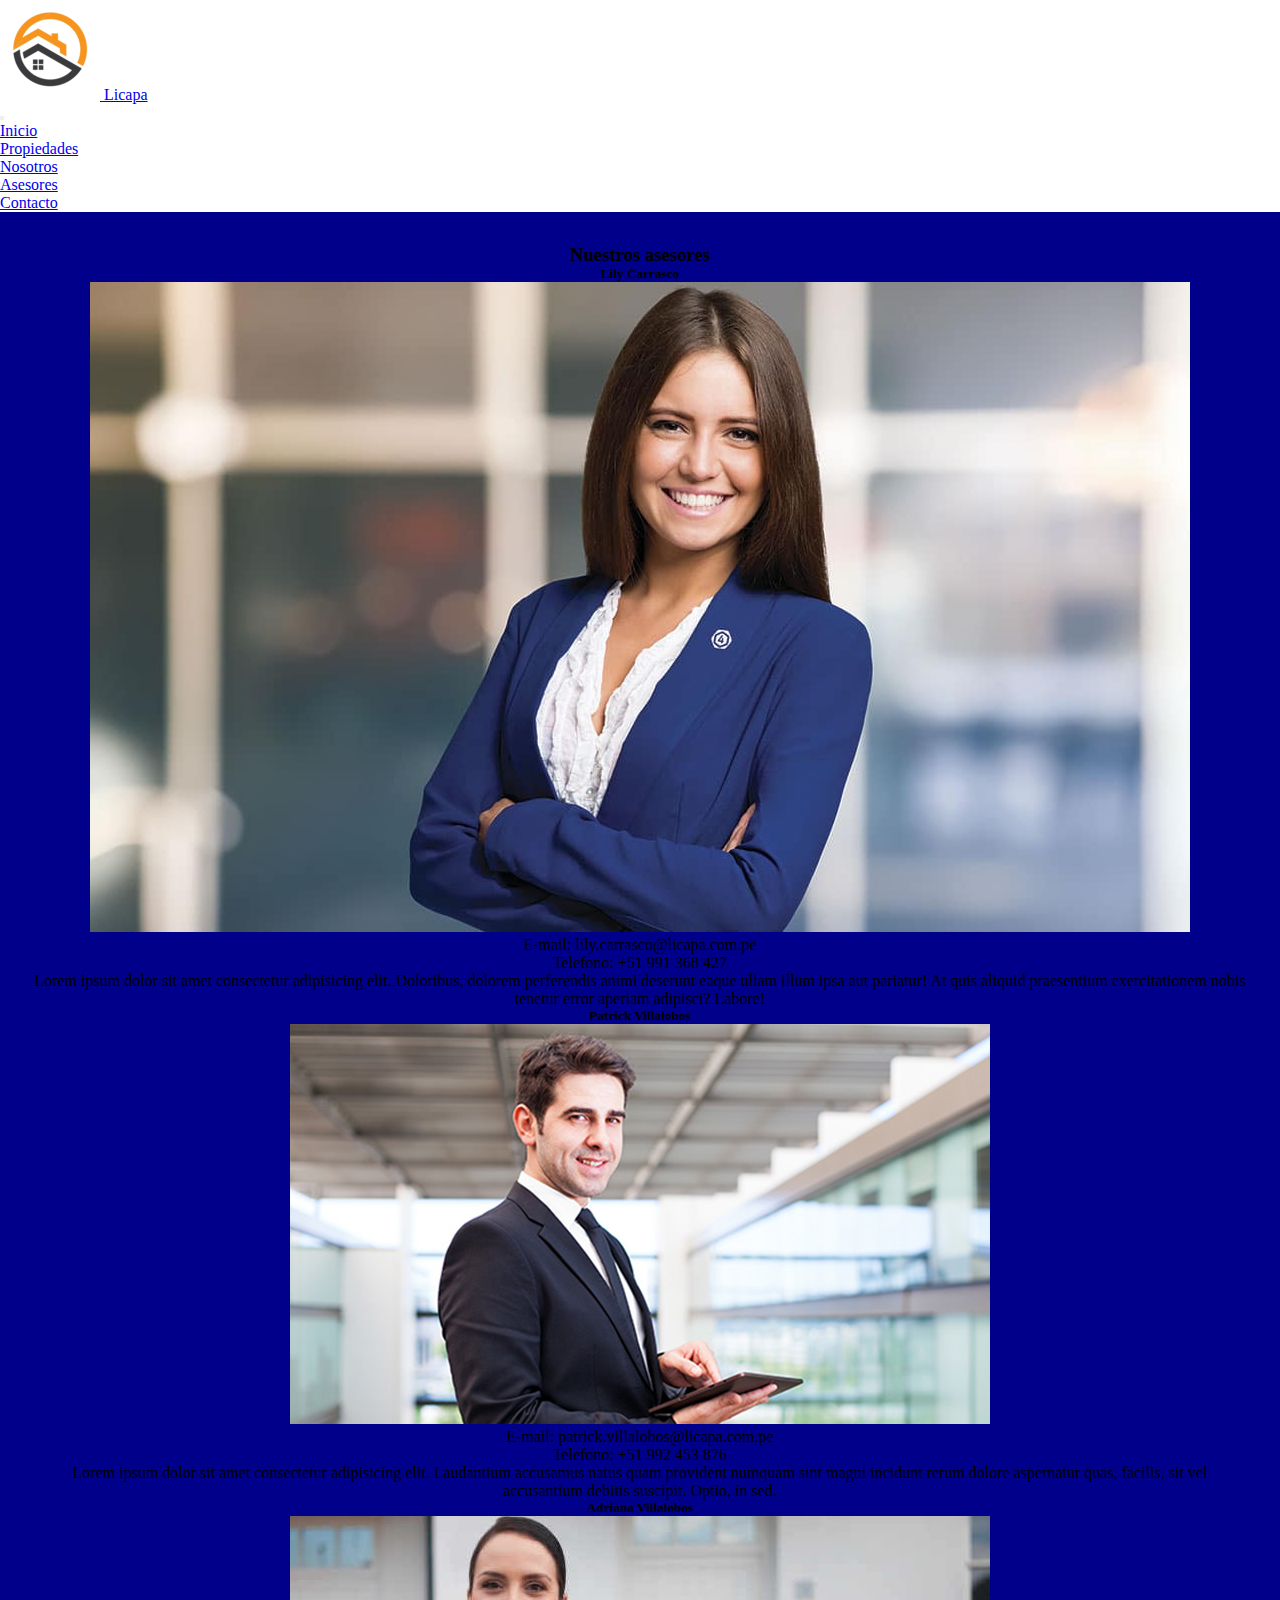
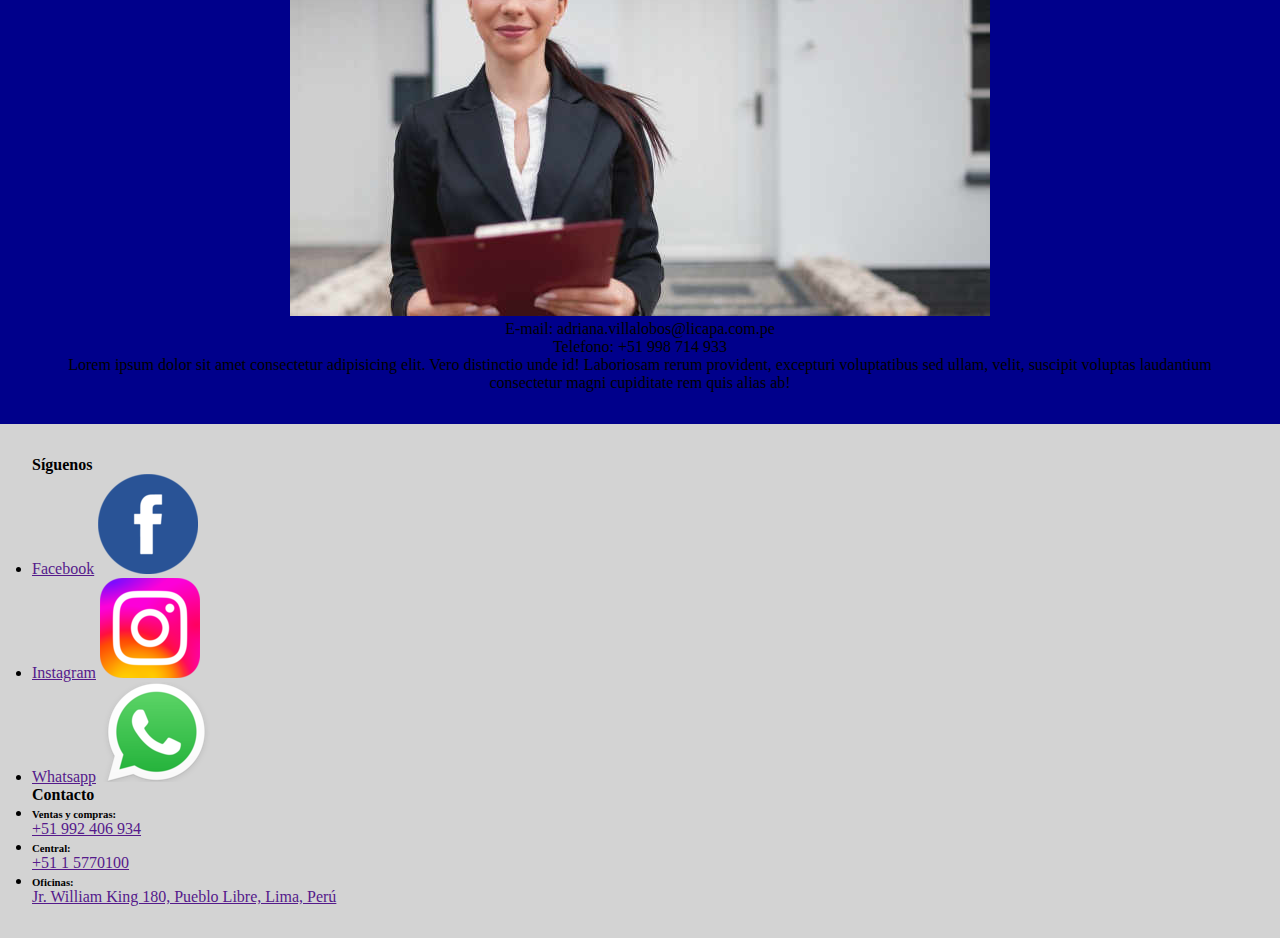
==== pages/asesores.html @ 6c69a653 "First commit" ====
<!DOCTYPE html>
<html lang="en">
<head>
    <meta charset="UTF-8">
    <meta http-equiv="X-UA-Compatible" content="IE=edge">
    <meta name="viewport" content="width=device-width, initial-scale=1.0">
    <link href="https://cdn.jsdelivr.net/npm/bootstrap@5.3.0-alpha3/dist/css/bootstrap.min.css" rel="stylesheet" integrity="sha384-KK94CHFLLe+nY2dmCWGMq91rCGa5gtU4mk92HdvYe+M/SXH301p5ILy+dN9+nJOZ" crossorigin="anonymous">
    <link rel="stylesheet" href="../css/styles.css">
    <link rel="shortcut icon" href="../img/logo.png" type="image/x-icon">
    <title>Asesores</title>
</head>
<body>
    <header class="header">
        <nav class="navbar navbar-expand-lg bg-body-tertiary">
            <div class="container-fluid">
                  <a class="navbar-brand" href="../index.html">
                    <img src="../img/logo.png" alt="Licapa" width="100" height="100" class="d-inline-block">
                    Licapa
                  </a>
            </div>

            <div class="container-fluid">
              <button class="navbar-toggler" type="button" data-bs-toggle="collapse" data-bs-target="#navbarSupportedContent" aria-controls="navbarSupportedContent" aria-expanded="false" aria-label="Toggle navigation">
                <span class="navbar-toggler-icon"></span>
              </button>
              <div class="collapse navbar-collapse" id="navbarSupportedContent">
                  <ul class="navbar-nav ms-auto mb-2 mb-lg-0">
                      <li class="nav-item">
                          <a class="nav-link active" aria-current="page" href="../index.html">Inicio</a>
                      </li>
                      <li class="nav-item">
                          <a class="nav-link" href="propiedades.html">Propiedades</a>
                      </li>
                      <li class="nav-item">
                          <a class="nav-link" href="nosotros.html">Nosotros</a>
                      </li>
                      <li class="nav-item">
                          <a class="nav-link" href="asesores.html">Asesores</a>
                      </li>
                      <li class="nav-item">
                          <a class="nav-link" href="contacto.html">Contacto</a>
                      </li>
                  </ul>
              </div>
          </div>
        </nav>
    </header>

    <main>
      <section class="asesores text-white">
        <h3>Nuestros asesores</h3>
        <div class="container-fluid row">
            <div class="col-12 col-sm-6 col-md-6 col-lg-6">
                <h5>Lily Carrasco</h5>
                <img src="../img/agente1.jpeg" class="d-bloc w-50">
                <p>E-mail: lily.carrasco@licapa.com.pe <br> Telefono: +51 991 368 427</p>
            </div>
            <div class="col-12 col-sm-6 col-md-6 col-lg-6">
                <p>Lorem ipsum dolor sit amet consectetur adipisicing elit. Doloribus, dolorem perferendis animi deserunt eaque ullam illum ipsa aut pariatur! At quis aliquid praesentium exercitationem nobis tenetur error aperiam adipisci? Labore!</p>
            </div>
        </div>

        <div class="container-fluid row">
            <div class="col-12 col-sm-6 col-md-6 col-lg-6">
                <h5>Patrick Villalobos</h5>
                <img src="../img/agente2.jpg" class="d-bloc w-50">
                <p>E-mail: patrick.villalobos@licapa.com.pe <br> Telefono: +51 992 453 876</p>
            </div>
            <div class="col-12 col-sm-6 col-md-6 col-lg-6">
                <p>Lorem ipsum dolor sit amet consectetur adipisicing elit. Laudantium accusamus natus quam provident numquam sint magni incidunt rerum dolore aspernatur quas, facilis, sit vel accusantium debitis suscipit. Optio, in sed.</p>
            </div>
        </div>

        <div class="container-fluid row">
            <div class="col-12 col-sm-6 col-md-6 col-lg-6">
                <h5>Adriana Villalobos</h5>
                <img src="../img/agente3.jpeg" class="d-bloc w-50">
                <p>E-mail: adriana.villalobos@licapa.com.pe <br> Telefono: +51 998 714 933</p>
            </div>
            <div class="col-12 col-sm-6 col-md-6 col-lg-6">
                <p>Lorem ipsum dolor sit amet consectetur adipisicing elit. Vero distinctio unde id! Laboriosam rerum provident, excepturi voluptatibus sed ullam, velit, suscipit voluptas laudantium consectetur magni cupiditate rem quis alias ab!</p>
            </div>
        </div>

    
        </div>
    </section>
    </main>

    <footer class="footer">
      <div class="container-fluid row">
          <div class="col-6 col-sm-6 col-md-6 col-lg-6">
              <h4>Síguenos</h4>
              <ul>
                  <li>
                      <a class="link-dark link-offset-2 link-underline-opacity-25 link-underline-opacity-100-hover" href="">Facebook</a>
                      <a href=""><img src="../img/facebook.png" class="d-bloc"></a>
                  </li>
                  <li>
                      <a class="link-dark link-offset-2 link-underline-opacity-25 link-underline-opacity-100-hover" href="">Instagram</a>
                      <a href=""><img src="../img/insta.png" class="d-bloc"></a>
                  </li>
                  <li>
                      <a class="link-dark link-offset-2 link-underline-opacity-25 link-underline-opacity-100-hover" href="">Whatsapp</a>
                      <a href=""><img src="../img/whatsapp.png" class="d-bloc"></a>
                  </li>
              </ul> 
          </div>

          <div class="col-6 col-sm-6 col-md-6 col-lg-6">
              <h4>Contacto</h4>
              <ul>
                  <li>
                      <h6>Ventas y compras:</h6>
                      <a class="link-dark link-offset-2 link-underline-opacity-25 link-underline-opacity-100-hover" href="">+51 992 406 934</a>
                  </li>
                  <li>
                      <h6>Central:</h6>
                      <a class="link-dark link-offset-2 link-underline-opacity-25 link-underline-opacity-100-hover" href="">+51 1 5770100</a>
                  </li>
                  <li>
                      <h6>Oficinas:</h6>
                      <a class="link-dark link-offset-2 link-underline-opacity-25 link-underline-opacity-100-hover" href="">Jr. William King 180, Pueblo Libre, Lima, Perú</a>
                  </li>
              </ul> 
          </div>
      </div>
  </footer>
<script src="https://cdn.jsdelivr.net/npm/bootstrap@5.3.0-alpha3/dist/js/bootstrap.bundle.min.js" integrity="sha384-ENjdO4Dr2bkBIFxQpeoTz1HIcje39Wm4jDKdf19U8gI4ddQ3GYNS7NTKfAdVQSZe" crossorigin="anonymous"></script>
</body>
</html>
---- css/styles.css ----
* {
    margin: 0;
    padding: 0;
}

.principal {
    background-color: orange;
    padding: 1rem;
    text-align: center;
}
 .principal img {
    width: 10rem;
    margin: 1rem;
 }

 .nosotros {
    padding: 2rem;
    text-align: center;
  }

.asesores {
    background-color: darkblue;
    text-align: center;
    padding: 2rem;
}

.asesores a{
    color: white;
}

.footer {
    background-color: lightgray;
    padding: 2rem;
}

.us {
    text-align: center;
    padding: 1rem;
}

.texto {
    text-align: justify;
}

.mision {
    background-color: darkblue;
    padding: 1rem;
    text-align: center;
}

.contacto {
    padding: 1rem;
}

.contacto h3 {
    text-align: center;
}
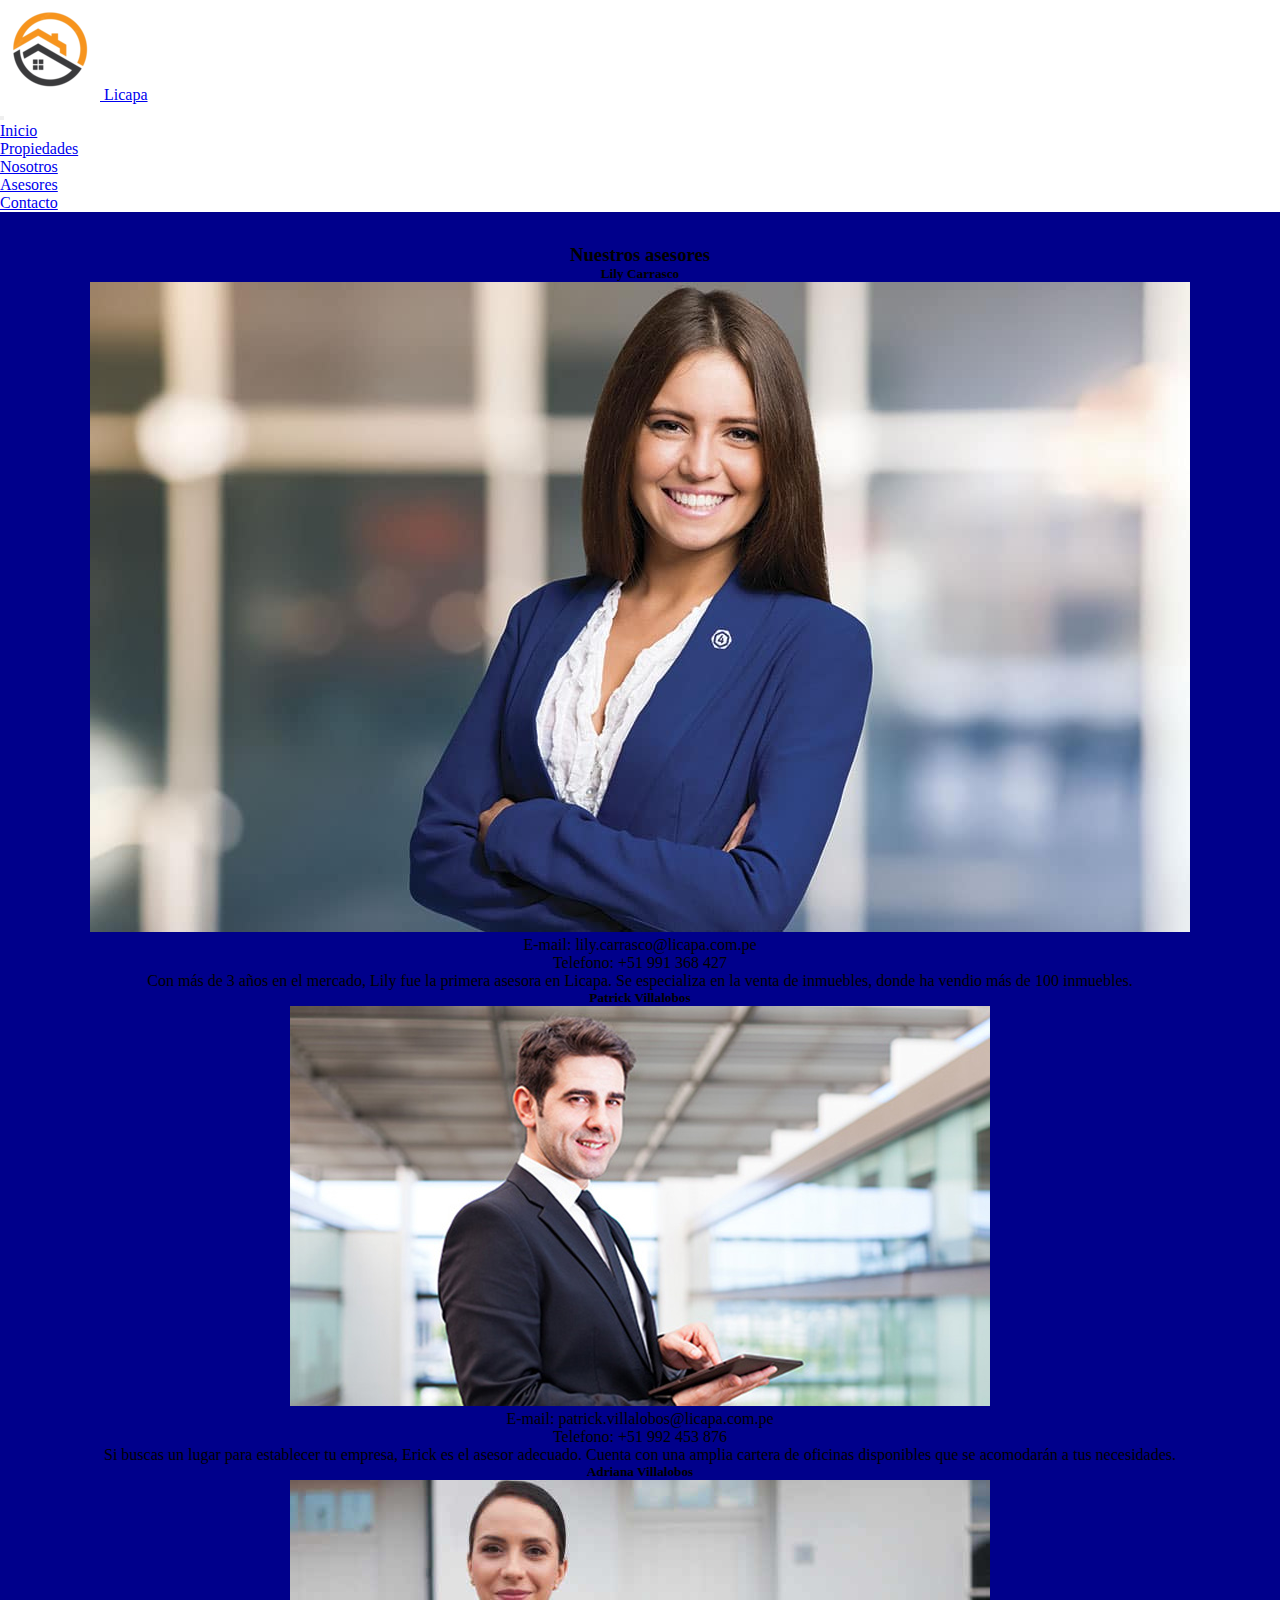
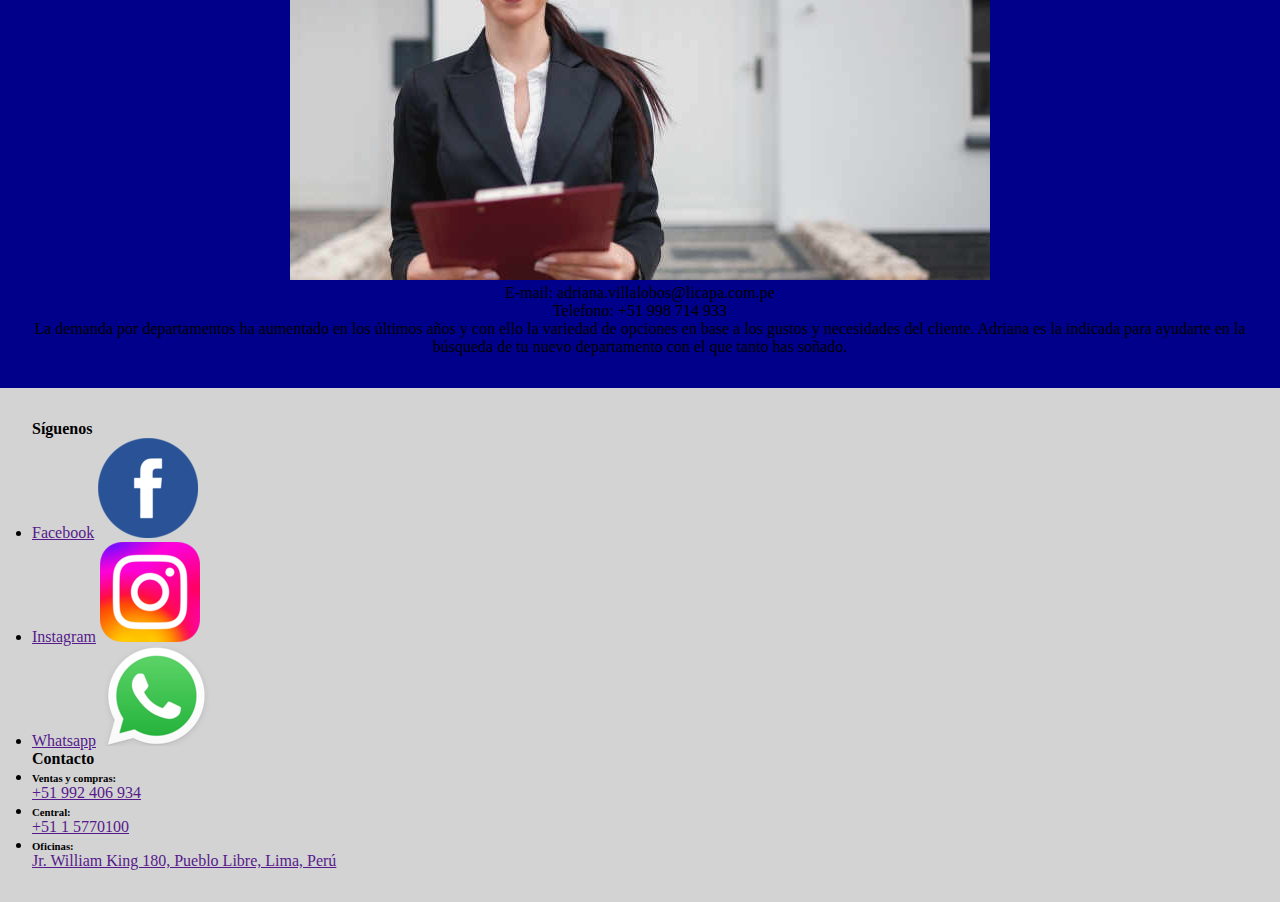
==== commit c47bf2fe: "Modificación asesores" ====
--- a/pages/asesores.html
+++ b/pages/asesores.html
@@ -56,7 +56,7 @@
                 <p>E-mail: lily.carrasco@licapa.com.pe <br> Telefono: +51 991 368 427</p>
             </div>
             <div class="col-12 col-sm-6 col-md-6 col-lg-6">
-                <p>Lorem ipsum dolor sit amet consectetur adipisicing elit. Doloribus, dolorem perferendis animi deserunt eaque ullam illum ipsa aut pariatur! At quis aliquid praesentium exercitationem nobis tenetur error aperiam adipisci? Labore!</p>
+                <p>Con más de 3 años en el mercado, Lily fue la primera asesora en Licapa. Se especializa en la venta de inmuebles, donde ha vendio más de 100 inmuebles. </p>
             </div>
         </div>
 
@@ -67,7 +67,7 @@
                 <p>E-mail: patrick.villalobos@licapa.com.pe <br> Telefono: +51 992 453 876</p>
             </div>
             <div class="col-12 col-sm-6 col-md-6 col-lg-6">
-                <p>Lorem ipsum dolor sit amet consectetur adipisicing elit. Laudantium accusamus natus quam provident numquam sint magni incidunt rerum dolore aspernatur quas, facilis, sit vel accusantium debitis suscipit. Optio, in sed.</p>
+                <p>Si buscas un lugar para establecer tu empresa, Erick es el asesor adecuado. Cuenta con una amplia cartera de oficinas disponibles que se acomodarán a tus necesidades. </p>
             </div>
         </div>
 
@@ -78,7 +78,7 @@
                 <p>E-mail: adriana.villalobos@licapa.com.pe <br> Telefono: +51 998 714 933</p>
             </div>
             <div class="col-12 col-sm-6 col-md-6 col-lg-6">
-                <p>Lorem ipsum dolor sit amet consectetur adipisicing elit. Vero distinctio unde id! Laboriosam rerum provident, excepturi voluptatibus sed ullam, velit, suscipit voluptas laudantium consectetur magni cupiditate rem quis alias ab!</p>
+                <p>La demanda por departamentos ha aumentado en los últimos años y con ello la variedad de opciones en base a los gustos y necesidades del cliente. Adriana es la indicada para ayudarte en la búsqueda de tu nuevo departamento con el que tanto has soñado.</p>
             </div>
         </div>
 
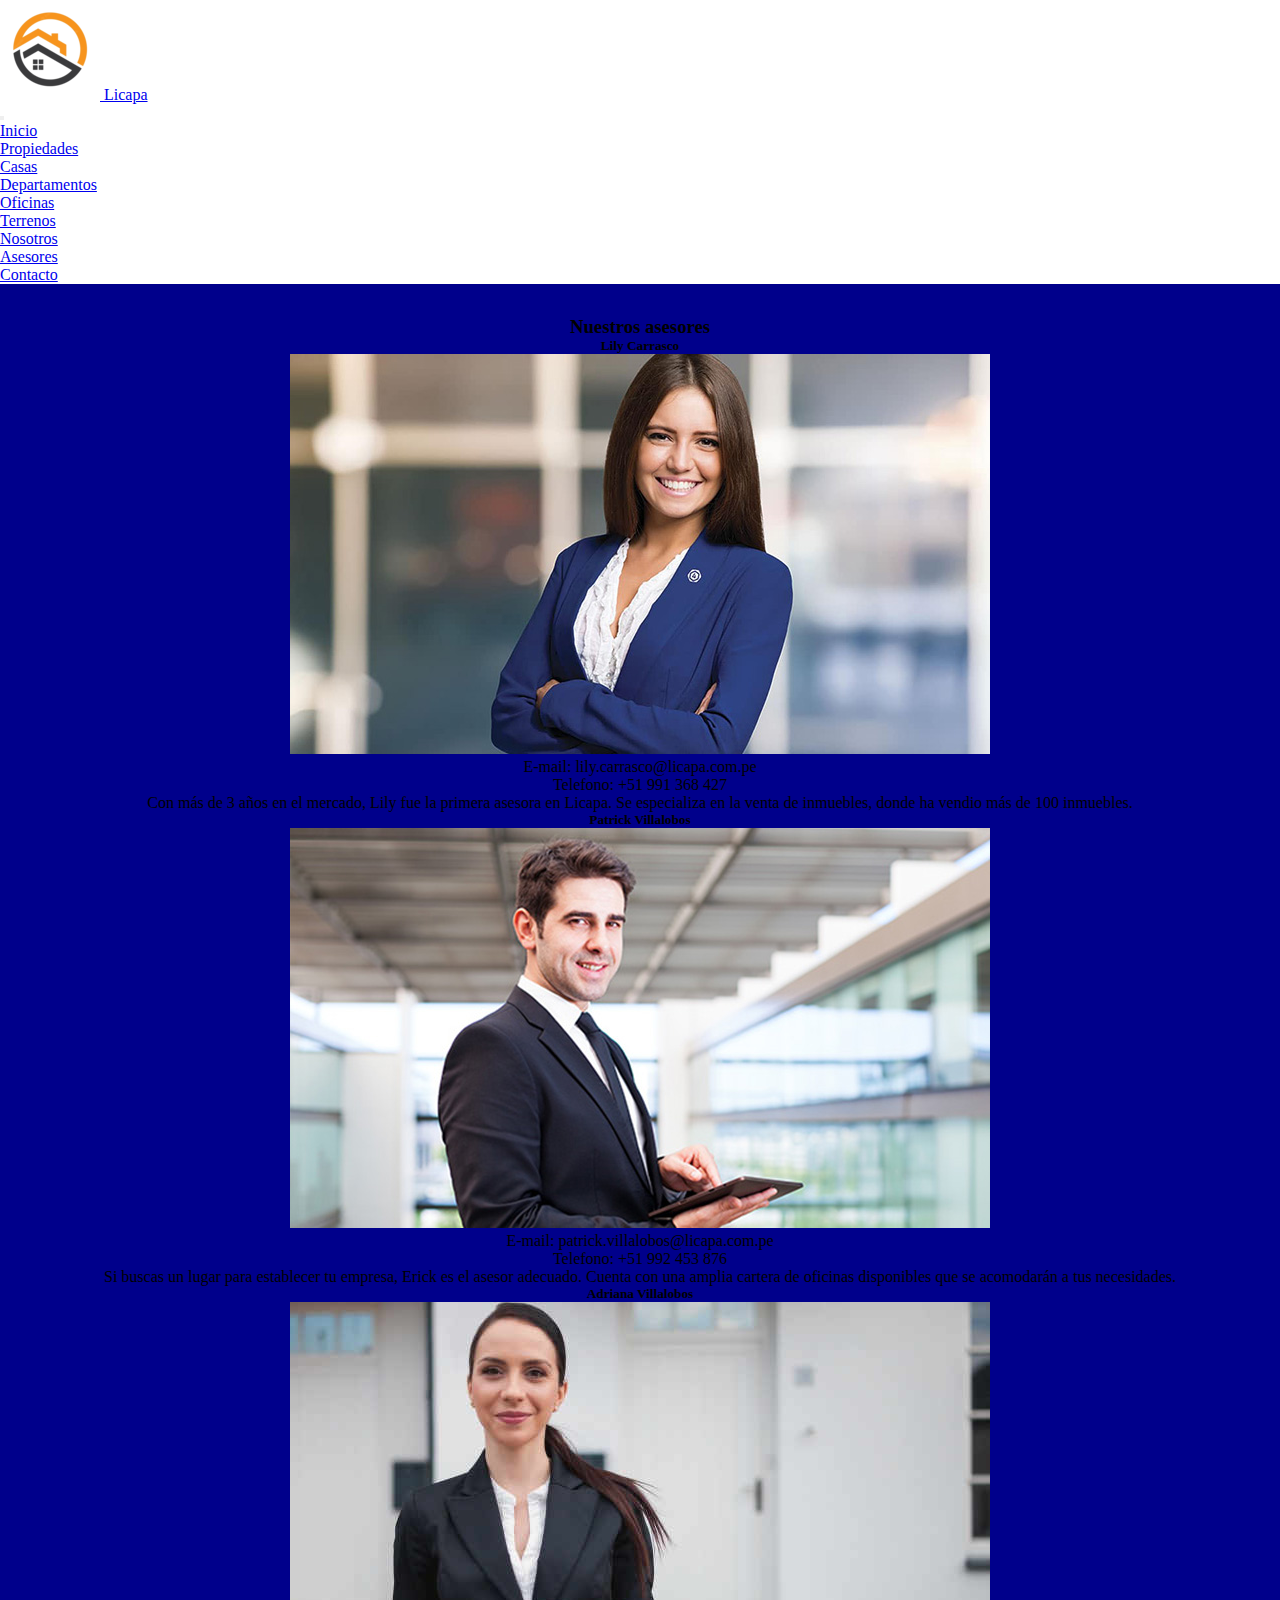
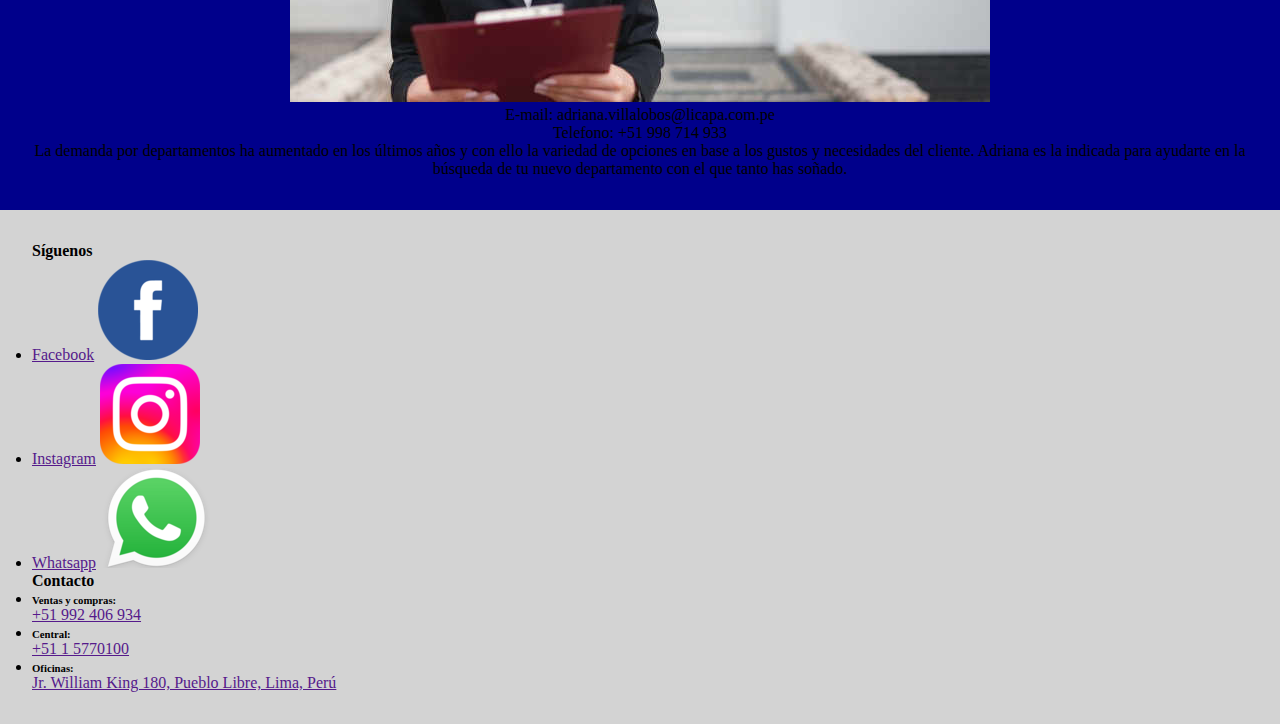
==== commit 165d3cbf: "PreEntrega3" ====
--- a/pages/asesores.html
+++ b/pages/asesores.html
@@ -28,8 +28,16 @@
                       <li class="nav-item">
                           <a class="nav-link active" aria-current="page" href="../index.html">Inicio</a>
                       </li>
-                      <li class="nav-item">
-                          <a class="nav-link" href="propiedades.html">Propiedades</a>
+                      <li class="nav-item dropdown">
+                        <a class="nav-link dropdown-toggle" href="pages/propiedades.html" role="button" data-bs-toggle="dropdown" aria-expanded="false">
+                          Propiedades
+                        </a>
+                        <ul class="dropdown-menu">
+                          <li><a class="dropdown-item" href="pages/casas.html">Casas</a></li>
+                          <li><a class="dropdown-item" href="pages/departamentos.html">Departamentos</a></li>
+                          <li><a class="dropdown-item" href="pages/oficinas.html">Oficinas</a></li>
+                          <li><a class="dropdown-item" href="pages/terrenos.html">Terrenos</a></li>
+                        </ul>
                       </li>
                       <li class="nav-item">
                           <a class="nav-link" href="nosotros.html">Nosotros</a>
--- a/css/styles.css
+++ b/css/styles.css
@@ -8,6 +8,7 @@
     padding: 1rem;
     text-align: center;
 }
+
  .principal img {
     width: 10rem;
     margin: 1rem;
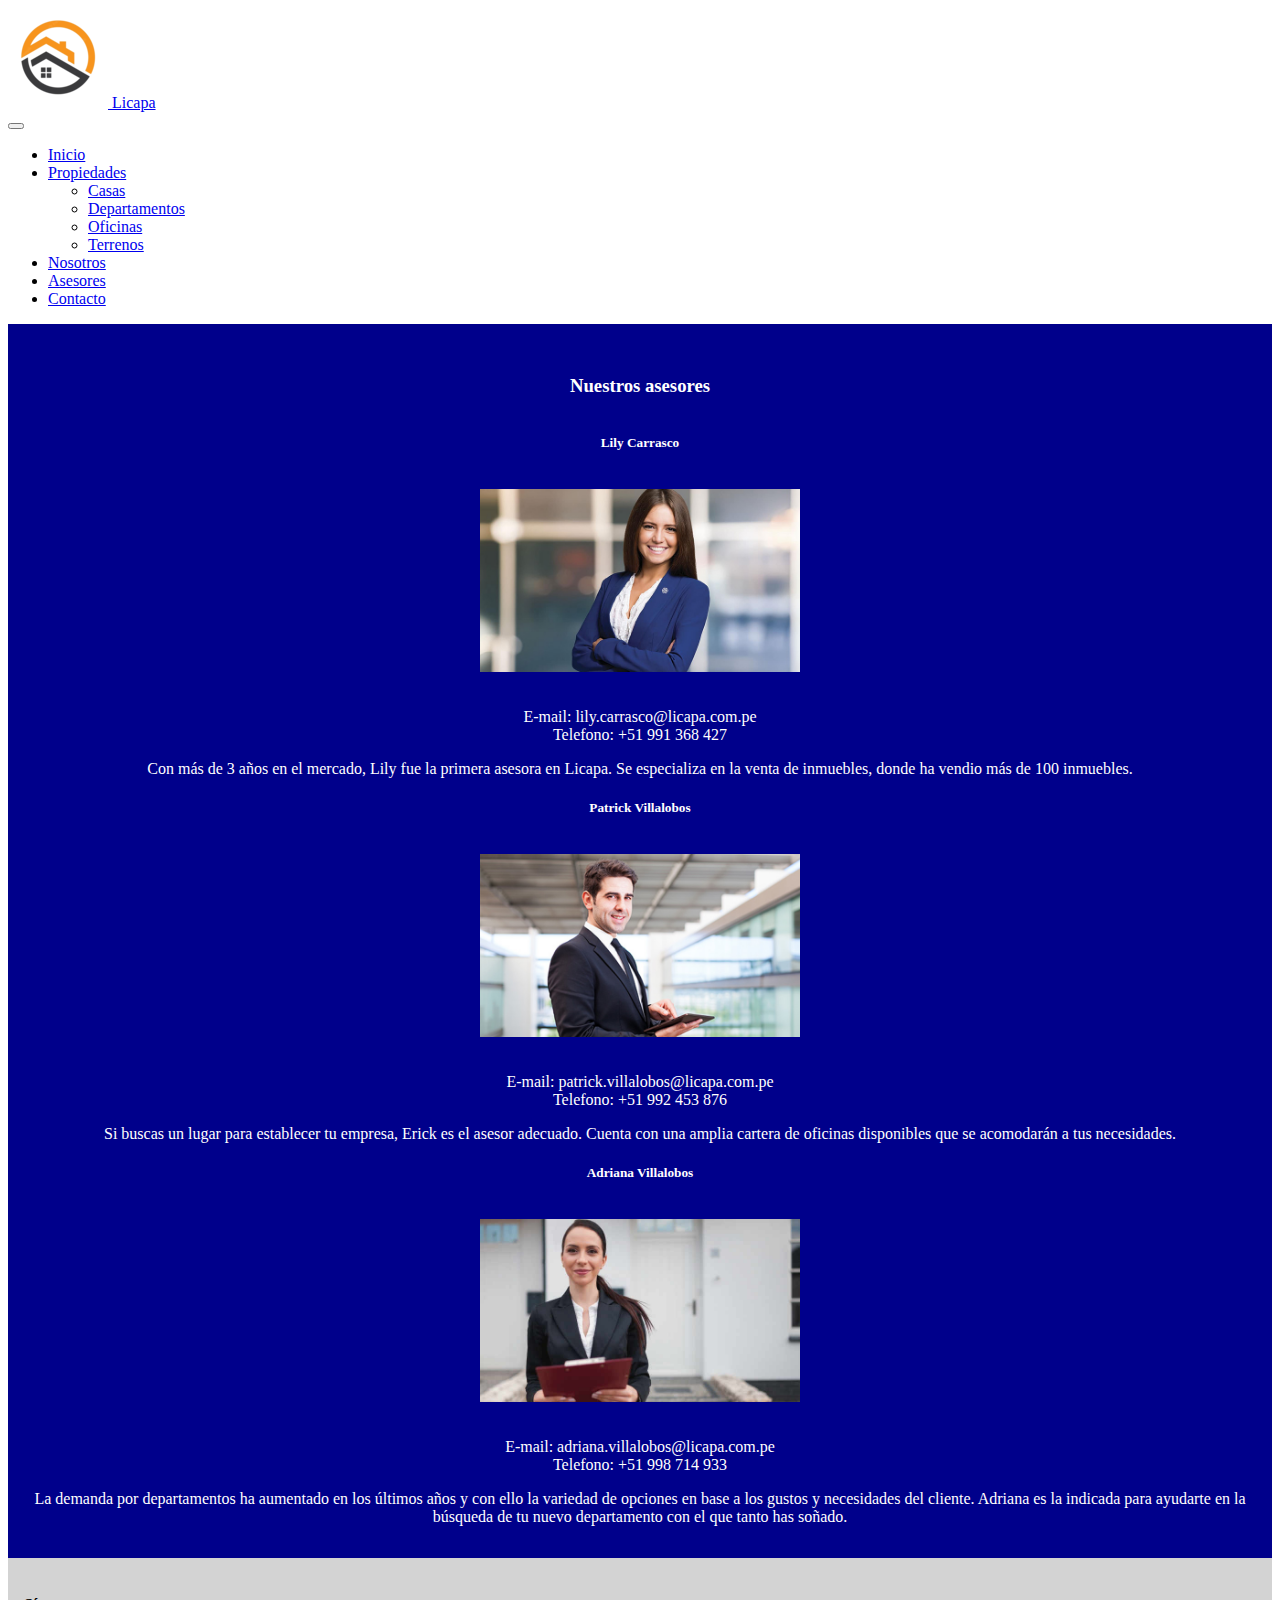
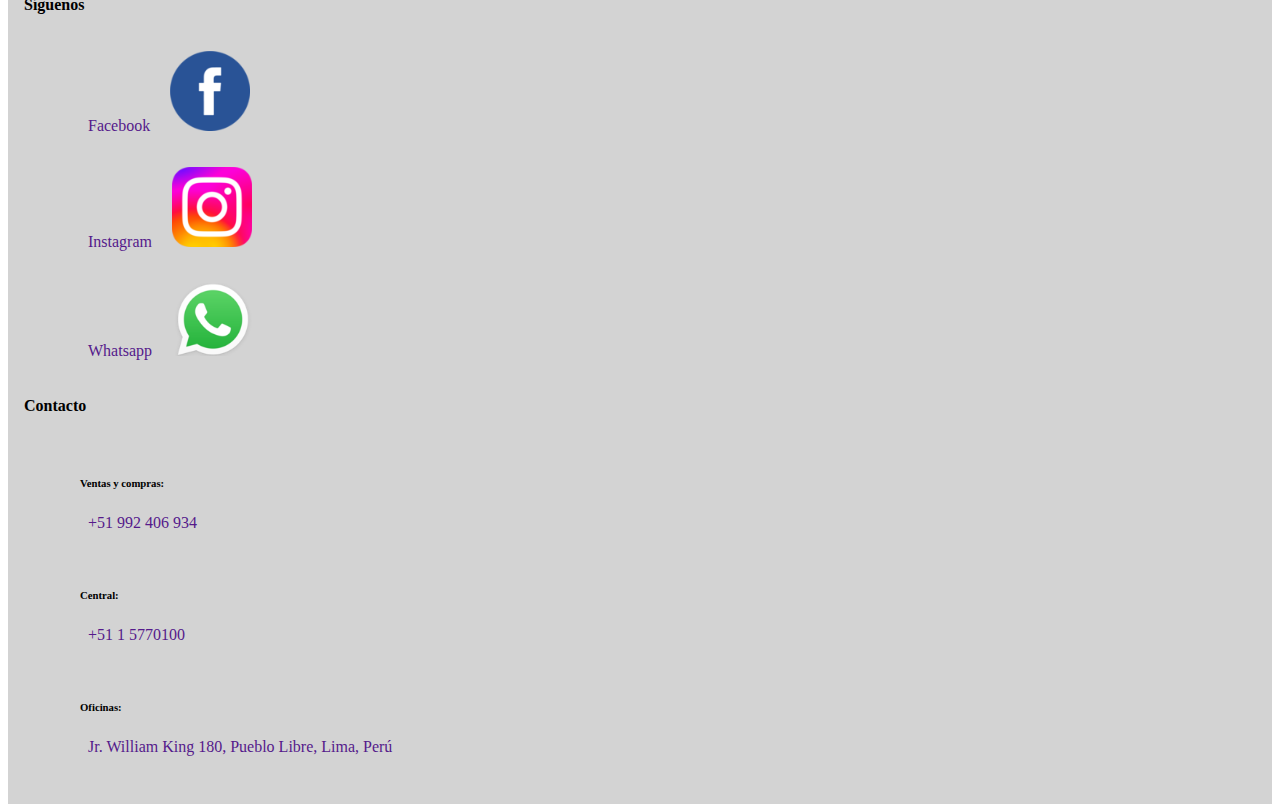
==== commit a4d88412: "Animaciones" ====
--- a/pages/asesores.html
+++ b/pages/asesores.html
@@ -55,23 +55,23 @@
     </header>
 
     <main>
-      <section class="asesores text-white">
+      <section class="us">
         <h3>Nuestros asesores</h3>
         <div class="container-fluid row">
             <div class="col-12 col-sm-6 col-md-6 col-lg-6">
                 <h5>Lily Carrasco</h5>
-                <img src="../img/agente1.jpeg" class="d-bloc w-50">
+                <img src="../img/agente1.jpeg" class="d-bloc w-100" alt="Lily Carrasco">
                 <p>E-mail: lily.carrasco@licapa.com.pe <br> Telefono: +51 991 368 427</p>
             </div>
-            <div class="col-12 col-sm-6 col-md-6 col-lg-6">
-                <p>Con más de 3 años en el mercado, Lily fue la primera asesora en Licapa. Se especializa en la venta de inmuebles, donde ha vendio más de 100 inmuebles. </p>
-            </div>
+                <div class="col-12 col-sm-6 col-md-6 col-lg-6">
+                    <p>Con más de 3 años en el mercado, Lily fue la primera asesora en Licapa. Se especializa en la venta de inmuebles, donde ha vendio más de 100 inmuebles. </p>
+                </div>
         </div>
 
         <div class="container-fluid row">
             <div class="col-12 col-sm-6 col-md-6 col-lg-6">
                 <h5>Patrick Villalobos</h5>
-                <img src="../img/agente2.jpg" class="d-bloc w-50">
+                <img src="../img/agente2.jpg" class="d-bloc w-100" alt="Patrick Villalobos">
                 <p>E-mail: patrick.villalobos@licapa.com.pe <br> Telefono: +51 992 453 876</p>
             </div>
             <div class="col-12 col-sm-6 col-md-6 col-lg-6">
@@ -82,16 +82,14 @@
         <div class="container-fluid row">
             <div class="col-12 col-sm-6 col-md-6 col-lg-6">
                 <h5>Adriana Villalobos</h5>
-                <img src="../img/agente3.jpeg" class="d-bloc w-50">
+                <img src="../img/agente3.jpeg" class="d-bloc w-100" alt="Adriana Villalobos">
                 <p>E-mail: adriana.villalobos@licapa.com.pe <br> Telefono: +51 998 714 933</p>
             </div>
             <div class="col-12 col-sm-6 col-md-6 col-lg-6">
                 <p>La demanda por departamentos ha aumentado en los últimos años y con ello la variedad de opciones en base a los gustos y necesidades del cliente. Adriana es la indicada para ayudarte en la búsqueda de tu nuevo departamento con el que tanto has soñado.</p>
             </div>
         </div>
-
-    
-        </div>
+    </div>
     </section>
     </main>
 
@@ -101,15 +99,15 @@
               <h4>Síguenos</h4>
               <ul>
                   <li>
-                      <a class="link-dark link-offset-2 link-underline-opacity-25 link-underline-opacity-100-hover" href="">Facebook</a>
+                      <a href="">Facebook</a>
                       <a href=""><img src="../img/facebook.png" class="d-bloc"></a>
                   </li>
                   <li>
-                      <a class="link-dark link-offset-2 link-underline-opacity-25 link-underline-opacity-100-hover" href="">Instagram</a>
+                      <a href="">Instagram</a>
                       <a href=""><img src="../img/insta.png" class="d-bloc"></a>
                   </li>
                   <li>
-                      <a class="link-dark link-offset-2 link-underline-opacity-25 link-underline-opacity-100-hover" href="">Whatsapp</a>
+                      <a href="">Whatsapp</a>
                       <a href=""><img src="../img/whatsapp.png" class="d-bloc"></a>
                   </li>
               </ul> 
@@ -120,15 +118,15 @@
               <ul>
                   <li>
                       <h6>Ventas y compras:</h6>
-                      <a class="link-dark link-offset-2 link-underline-opacity-25 link-underline-opacity-100-hover" href="">+51 992 406 934</a>
+                      <a href="">+51 992 406 934</a>
                   </li>
                   <li>
                       <h6>Central:</h6>
-                      <a class="link-dark link-offset-2 link-underline-opacity-25 link-underline-opacity-100-hover" href="">+51 1 5770100</a>
+                      <a href="">+51 1 5770100</a>
                   </li>
                   <li>
                       <h6>Oficinas:</h6>
-                      <a class="link-dark link-offset-2 link-underline-opacity-25 link-underline-opacity-100-hover" href="">Jr. William King 180, Pueblo Libre, Lima, Perú</a>
+                      <a href="">Jr. William King 180, Pueblo Libre, Lima, Perú</a>
                   </li>
               </ul> 
           </div>
--- a/css/styles.css
+++ b/css/styles.css
@@ -1,58 +1,324 @@
-* {
-    margin: 0;
-    padding: 0;
-}
-
 .principal {
-    background-color: orange;
-    padding: 1rem;
-    text-align: center;
-}
-
- .principal img {
-    width: 10rem;
-    margin: 1rem;
- }
-
- .nosotros {
-    padding: 2rem;
-    text-align: center;
-  }
+  background-color: orange;
+  text-align: center;
+  padding: 1rem;
+}
+
+.principal img {
+  width: 10rem;
+  margin: 1rem;
+  padding: 0rem;
+}
+
+.principal img:hover {
+  transform: scale(1.2);
+}
+
+.principal a {
+  text-decoration: none;
+  color: white;
+}
 
 .asesores {
-    background-color: darkblue;
-    text-align: center;
-    padding: 2rem;
-}
-
-.asesores a{
-    color: white;
-}
-
-.footer {
-    background-color: lightgray;
-    padding: 2rem;
+  background-color: darkblue;
+  padding: 1rem;
+  text-align: center;
+}
+
+.asesores img {
+  width: 20rem;
+  margin: 1rem;
+  padding: 0rem;
+}
+
+.asesores a {
+  color: white;
+}
+
+.asesores img:hover {
+  transform: scale(1.1);
+}
+
+.asesores a {
+  text-decoration: none;
+}
+
+.nosotros {
+  padding: 2rem;
+  text-align: center;
+}
+
+.footer {
+  background-color: lightgray;
+  padding: 1rem;
+}
+
+.footer img {
+  width: 5rem;
+  margin: 0rem;
+  padding: 0rem;
+}
+
+.footer img:hover {
+  transform: scale(1.1);
+}
+
+.footer a {
+  text-decoration: none;
+  padding: 0.5rem;
+}
+
+.footer li {
+  list-style: none;
+  padding: 1rem;
+}
+
+.principal_depa {
+  background-color: orange;
+  text-align: center;
+  padding: 1rem;
+}
+
+.principal_depa img {
+  width: 10rem;
+  margin: 1rem;
+  padding: 0rem;
+}
+
+.footer {
+  background-color: lightgray;
+  padding: 1rem;
+}
+
+.footer img {
+  width: 5rem;
+  margin: 0rem;
+  padding: 0rem;
+}
+
+.footer img:hover {
+  transform: scale(1.1);
+}
+
+.footer a {
+  text-decoration: none;
+  padding: 0.5rem;
+}
+
+.footer li {
+  list-style: none;
+  padding: 1rem;
+}
+
+.principal_casas {
+  background-color: orange;
+  text-align: center;
+  padding: 1rem;
+}
+
+.principal_casas img {
+  width: 10rem;
+  margin: 1rem;
+  padding: 0rem;
+}
+
+.footer {
+  background-color: lightgray;
+  padding: 1rem;
+}
+
+.footer img {
+  width: 5rem;
+  margin: 0rem;
+  padding: 0rem;
+}
+
+.footer img:hover {
+  transform: scale(1.1);
+}
+
+.footer a {
+  text-decoration: none;
+  padding: 0.5rem;
+}
+
+.footer li {
+  list-style: none;
+  padding: 1rem;
+}
+
+.principal_ofi {
+  background-color: orange;
+  text-align: center;
+  padding: 1rem;
+}
+
+.principal_ofi img {
+  width: 10rem;
+  margin: 1rem;
+  padding: 0rem;
+}
+
+.footer {
+  background-color: lightgray;
+  padding: 1rem;
+}
+
+.footer img {
+  width: 5rem;
+  margin: 0rem;
+  padding: 0rem;
+}
+
+.footer img:hover {
+  transform: scale(1.1);
+}
+
+.footer a {
+  text-decoration: none;
+  padding: 0.5rem;
+}
+
+.footer li {
+  list-style: none;
+  padding: 1rem;
+}
+
+.principal_terre {
+  background-color: orange;
+  text-align: center;
+  padding: 1rem;
+}
+
+.principal_terre img {
+  width: 10rem;
+  margin: 1rem;
+  padding: 0rem;
+}
+
+.footer {
+  background-color: lightgray;
+  padding: 1rem;
+}
+
+.footer img {
+  width: 5rem;
+  margin: 0rem;
+  padding: 0rem;
+}
+
+.footer img:hover {
+  transform: scale(1.1);
+}
+
+.footer a {
+  text-decoration: none;
+  padding: 0.5rem;
+}
+
+.footer li {
+  list-style: none;
+  padding: 1rem;
 }
 
 .us {
-    text-align: center;
-    padding: 1rem;
+  background-color: darkblue;
+  padding: 1rem;
+  text-align: center;
+}
+
+.us img {
+  width: 20rem;
+  margin: 1rem;
+  padding: 0rem;
+}
+
+.us {
+  color: white;
+}
+
+.footer {
+  background-color: lightgray;
+  padding: 1rem;
+}
+
+.footer img {
+  width: 5rem;
+  margin: 0rem;
+  padding: 0rem;
+}
+
+.footer img:hover {
+  transform: scale(1.1);
+}
+
+.footer a {
+  text-decoration: none;
+  padding: 0.5rem;
+}
+
+.footer li {
+  list-style: none;
+  padding: 1rem;
+}
+
+.contacto {
+  padding: 1rem;
+}
+
+.contacto h3 {
+  text-align: center;
+}
+
+.footer {
+  background-color: lightgray;
+  padding: 1rem;
+}
+
+.footer img:hover {
+  transform: scale(1.1);
+}
+
+.footer a {
+  text-decoration: none;
+  padding: 0.5rem;
+}
+
+.footer li {
+  list-style: none;
+  padding: 1rem;
 }
 
 .texto {
-    text-align: justify;
+  text-align: justify;
+}
+
+.us h3 {
+  text-align: center;
+  padding: 1rem;
 }
 
 .mision {
-    background-color: darkblue;
-    padding: 1rem;
-    text-align: center;
-}
-
-.contacto {
-    padding: 1rem;
-}
-
-.contacto h3 {
-    text-align: center;
-}
+  background-color: darkblue;
+  padding: 1rem;
+  text-align: center;
+}
+
+.footer {
+  background-color: lightgray;
+  padding: 1rem;
+}
+
+.footer img {
+  width: 5rem;
+  margin: 0rem;
+  padding: 0rem;
+}
+
+.footer a {
+  text-decoration: none;
+}
+
+.footer li {
+  list-style: none;
+}/*# sourceMappingURL=styles.css.map */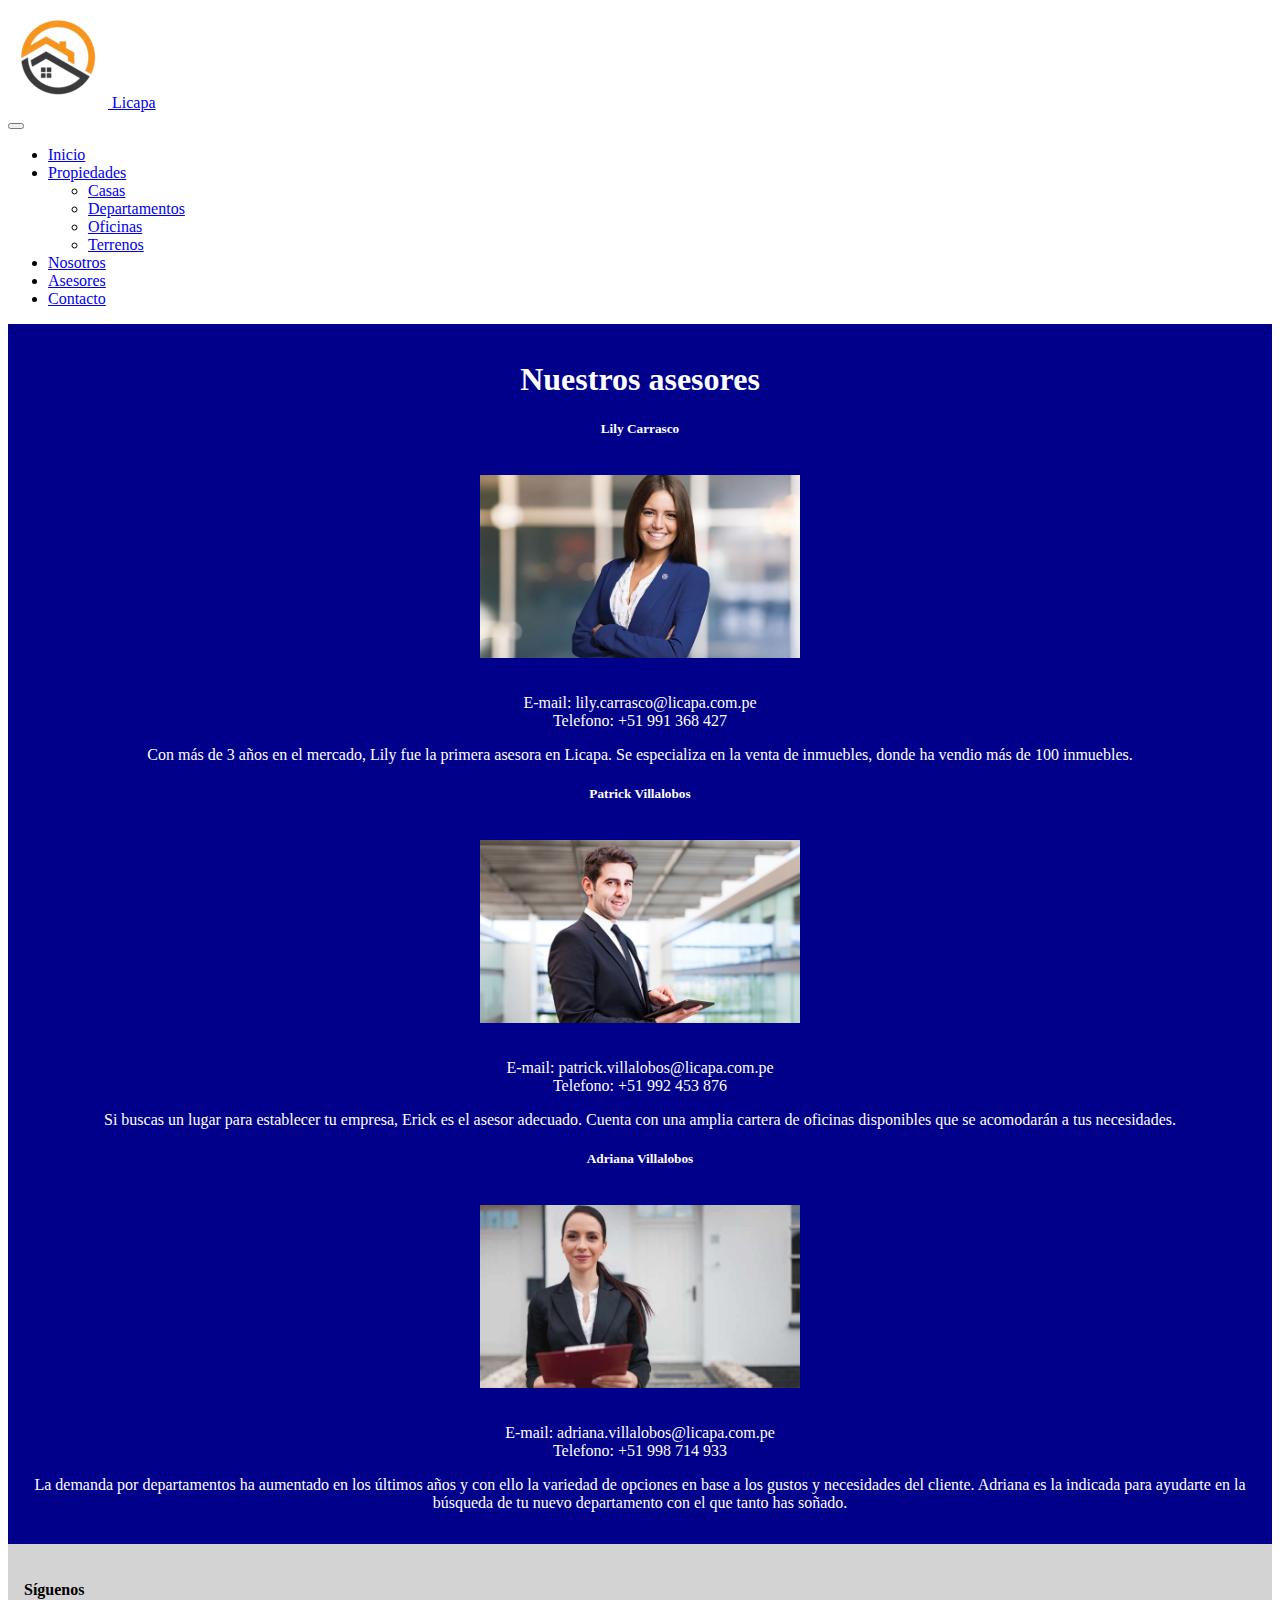
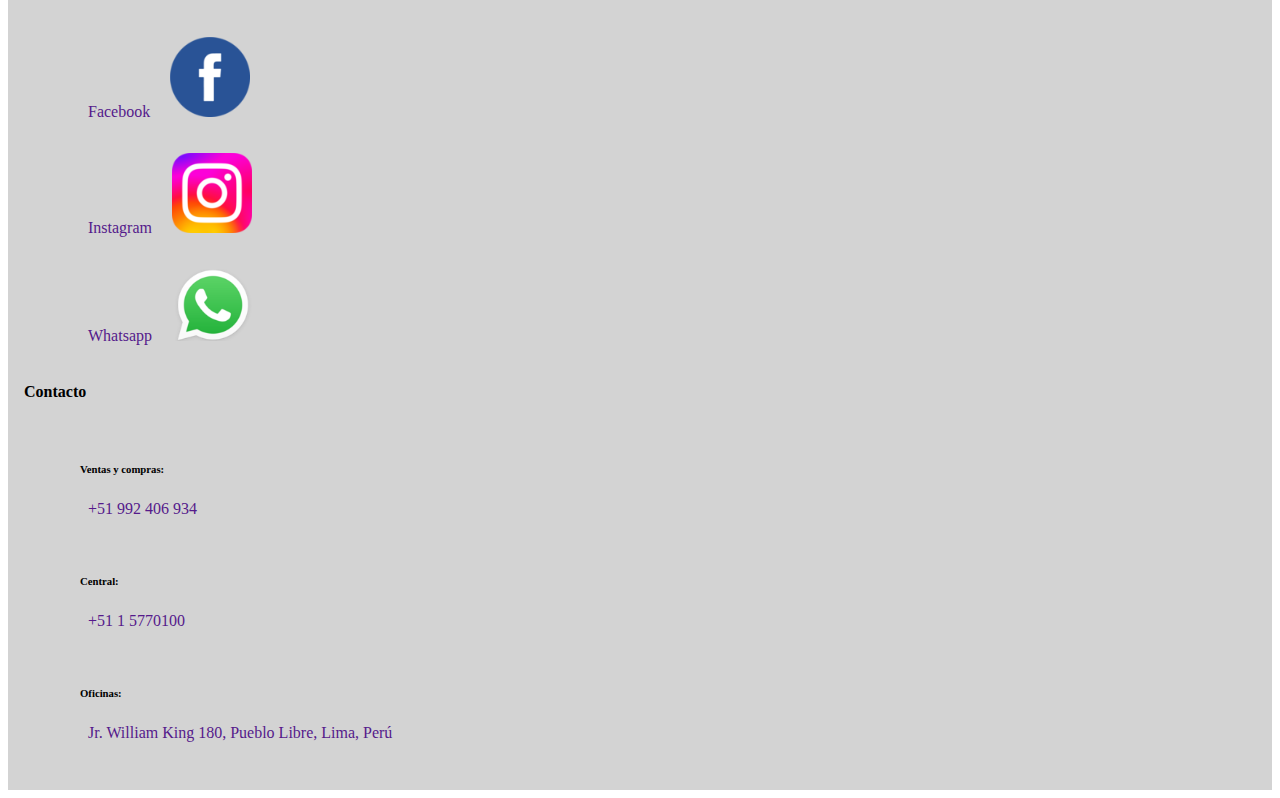
==== commit 3c3ac4e5: "SEO" ====
--- a/pages/asesores.html
+++ b/pages/asesores.html
@@ -7,7 +7,9 @@
     <link href="https://cdn.jsdelivr.net/npm/bootstrap@5.3.0-alpha3/dist/css/bootstrap.min.css" rel="stylesheet" integrity="sha384-KK94CHFLLe+nY2dmCWGMq91rCGa5gtU4mk92HdvYe+M/SXH301p5ILy+dN9+nJOZ" crossorigin="anonymous">
     <link rel="stylesheet" href="../css/styles.css">
     <link rel="shortcut icon" href="../img/logo.png" type="image/x-icon">
-    <title>Asesores</title>
+    <meta name="description" content="En esta sección, encontrarás los asesores inmobiliarios de Licapa">
+    <meta name="keywords" content="venta, alquiler, departamentos, casas, oficinas, terrenos, inmobiliaria, asesores">
+    <title>Licapa | Asesores</title>
 </head>
 <body>
     <header class="header">
@@ -56,7 +58,7 @@
 
     <main>
       <section class="us">
-        <h3>Nuestros asesores</h3>
+        <h1>Nuestros asesores</h1>
         <div class="container-fluid row">
             <div class="col-12 col-sm-6 col-md-6 col-lg-6">
                 <h5>Lily Carrasco</h5>
--- a/css/styles.css
+++ b/css/styles.css
@@ -266,7 +266,7 @@
   padding: 1rem;
 }
 
-.contacto h3 {
+.contacto h1 {
   text-align: center;
 }
 
@@ -293,7 +293,7 @@
   text-align: justify;
 }
 
-.us h3 {
+.nosotros h1 {
   text-align: center;
   padding: 1rem;
 }
